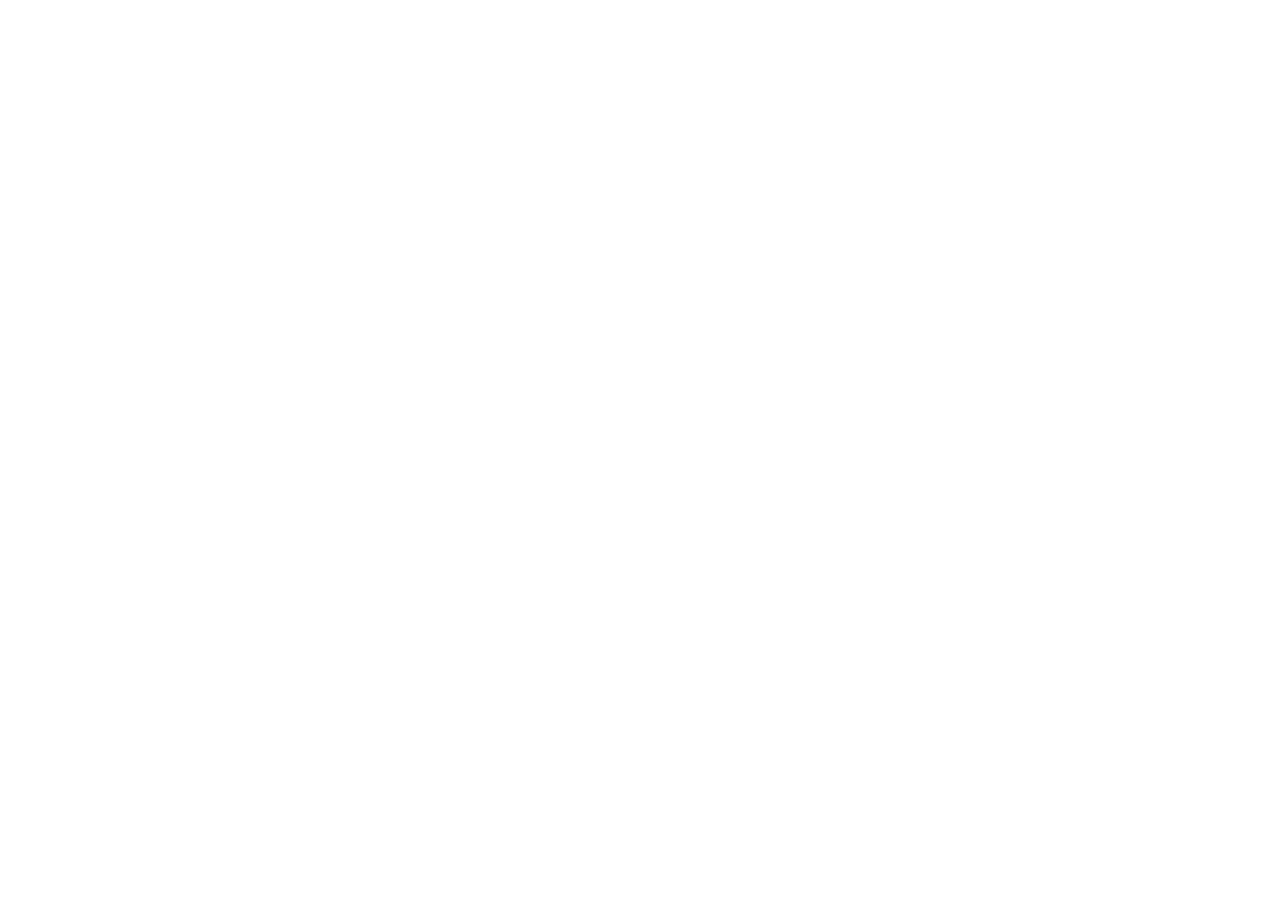
==== overview/index.html @ b8fa6897 "commit 26" ====
<!DOCTYPE html>
<html lang="en">
<head>
    <meta charset="UTF-8">
    <meta name="viewport" content="width=device-width, initial-scale=1.0">
    <link rel="stylesheet" href="./assets/css/style.css">
    <title>XHub - Waiting</title>

</head>
<body>
    <div class="loading">
        <img src="https://hackernoon.imgix.net/images/0*4Gzjgh9Y7Gu8KEtZ.gif" alt="">
    </div>
</body>

<script src="../assets/js/auth.js" type="module"></script>
</html>
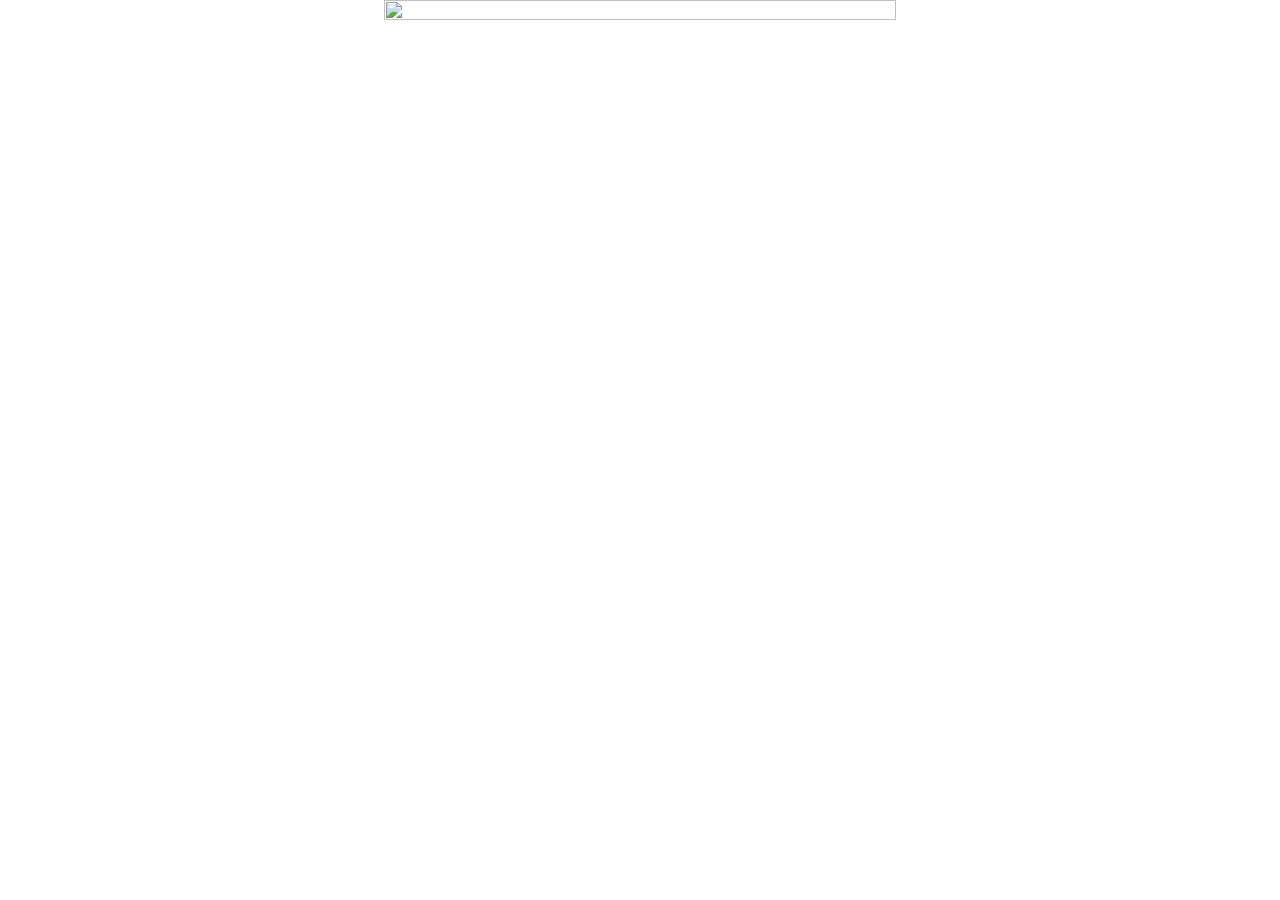
==== commit f193ff9a: "push code for lil" ====
--- a/overview/index.html
+++ b/overview/index.html
@@ -1,17 +1,17 @@
-<!DOCTYPE html>
-<html lang="en">
-<head>
-    <meta charset="UTF-8">
-    <meta name="viewport" content="width=device-width, initial-scale=1.0">
-    <link rel="stylesheet" href="./assets/css/style.css">
-    <title>XHub - Waiting</title>
-
-</head>
-<body>
-    <div class="loading">
-        <img src="https://hackernoon.imgix.net/images/0*4Gzjgh9Y7Gu8KEtZ.gif" alt="">
-    </div>
-</body>
-
-<script src="../assets/js/auth.js" type="module"></script>
+<!DOCTYPE html>
+<html lang="en">
+<head>
+    <meta charset="UTF-8">
+    <meta name="viewport" content="width=device-width, initial-scale=1.0">
+    <link rel="stylesheet" href="./assets/css/style.css">
+    <title>XHub - Waiting</title>
+
+</head>
+<body>
+    <div class="loading">
+        <img src="https://hackernoon.imgix.net/images/0*4Gzjgh9Y7Gu8KEtZ.gif" alt="">
+    </div>
+</body>
+
+<script src="./assets/js/index.js" type="module"></script>
 </html>--- a/overview/assets/css/style.css
+++ b/overview/assets/css/style.css
@@ -0,0 +1,22 @@
+* {
+    margin: 0px;
+    padding: 0px;
+    font-family: 'Segoe UI', Tahoma, Geneva, Verdana, sans-serif;
+}
+
+body {
+    display: flex;
+    flex-direction: column;
+    align-items: center;
+    height: 100%;
+}
+
+.loading {
+    height: 40%;
+    width: 40%;
+}
+
+.loading img {
+    height: 100%;
+    WIDTH: 100%;
+}